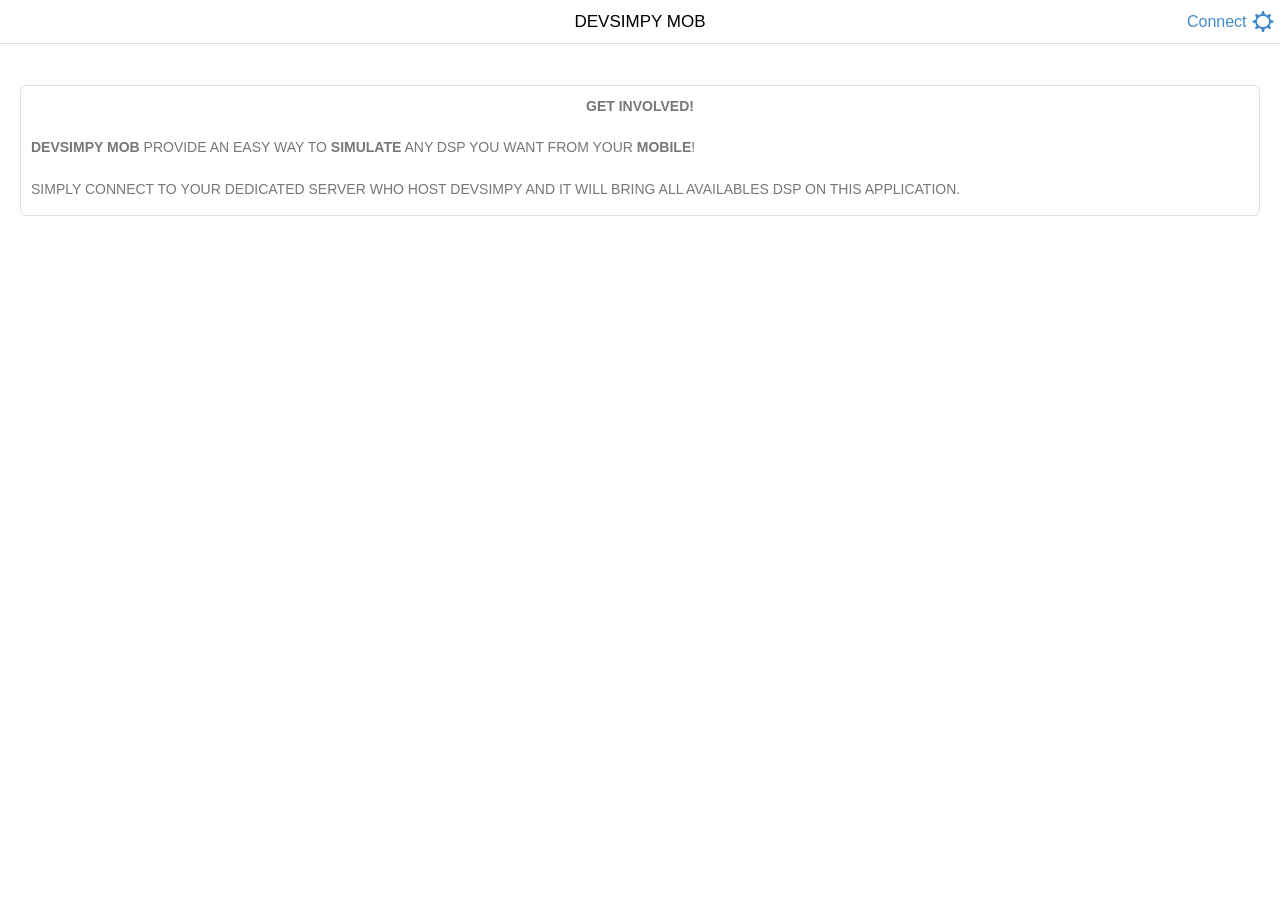
==== www/index.html @ e5209ed5 "Mobile app for DEVSimPy" ====
<!DOCTYPE html>
<!--
    Licensed to the Apache Software Foundation (ASF) under one
    or more contributor license agreements.  See the NOTICE file
    distributed with this work for additional information
    regarding copyright ownership.  The ASF licenses this file
    to you under the Apache License, Version 2.0 (the
    "License"); you may not use this file except in compliance
    with the License.  You may obtain a copy of the License at

    http://www.apache.org/licenses/LICENSE-2.0

    Unless required by applicable law or agreed to in writing,
    software distributed under the License is distributed on an
    "AS IS" BASIS, WITHOUT WARRANTIES OR CONDITIONS OF ANY
     KIND, either express or implied.  See the License for the
    specific language governing permissions and limitations
    under the License.
-->
<html>
    <head>
        <meta charset="utf-8" />
        <meta name="format-detection" content="telephone=no" />
        <meta name="msapplication-tap-highlight" content="no" />
        <!-- WARNING: for iOS 7, remove the width=device-width and height=device-height attributes. See https://issues.apache.org/jira/browse/CB-4323 -->
        <meta name="viewport" content="user-scalable=no, initial-scale=1, maximum-scale=1, minimum-scale=1, width=device-width, height=device-height, target-densitydpi=device-dpi" />
        <link rel="stylesheet" type="text/css" href="css/index.css" />
        <link rel="stylesheet" type="text/css" href="css/devs.css" />
        <link rel="stylesheet" type="text/css" href="css/ratchet.min.css" />
        <link rel="stylesheet" type="text/css" href="css/joint.min.css" />
        <script type="text/javascript" src="js/libs/jquery/jquery.js"></script>
        <!-- <script src="http://localhost:8080/target/target-script-min.js#anonymous"></script> -->
        <title>DEVSimPy Mob</title>
    </head>
    <body>
        <header class="bar bar-nav" id="head">
            <form action="index.html" method="get" id="con">
            </form>
            <a href="index.html#" data-ignore="push"><h1 class="title">DEVSimPy Mob</h1></a>
        </header>
        <div id="container" class="content">
            
        </div>
        <script type="text/javascript" src="cordova.js"></script>
        <script type="text/javascript" src="js/index.js"></script>
        <script type="text/javascript" src="js/libs/ratchet/ratchet.min.js"></script>
        <script type="text/javascript" src="js/libs/JointJS/joint.min.js"></script>
        <script type="text/javascript" src="js/libs/JointJS/joint.shapes.devs.js"></script>
    </body>
</html>
---- www/css/index.css ----
/*
 * Licensed to the Apache Software Foundation (ASF) under one
 * or more contributor license agreements.  See the NOTICE file
 * distributed with this work for additional information
 * regarding copyright ownership.  The ASF licenses this file
 * to you under the Apache License, Version 2.0 (the
 * "License"); you may not use this file except in compliance
 * with the License.  You may obtain a copy of the License at
 *
 * http://www.apache.org/licenses/LICENSE-2.0
 *
 * Unless required by applicable law or agreed to in writing,
 * software distributed under the License is distributed on an
 * "AS IS" BASIS, WITHOUT WARRANTIES OR CONDITIONS OF ANY
 * KIND, either express or implied.  See the License for the
 * specific language governing permissions and limitations
 * under the License.
 */
* {
    -webkit-tap-highlight-color: rgba(0,0,0,0); /* make transparent link selection, adjust last value opacity 0 to 1.0 */
}

body {
    -webkit-touch-callout: none;                /* prevent callout to copy image, etc when tap to hold */
    -webkit-text-size-adjust: none;             /* prevent webkit from resizing text to fit */
    -webkit-user-select: none;                  /* prevent copy paste, to allow, change 'none' to 'text' */
    background-color:#E4E4E4;
    background-image:linear-gradient(top, #A7A7A7 0%, #E4E4E4 51%);
    background-image:-webkit-linear-gradient(top, #A7A7A7 0%, #E4E4E4 51%);
    background-image:-ms-linear-gradient(top, #A7A7A7 0%, #E4E4E4 51%);
    background-image:-webkit-gradient(
        linear,
        left top,
        left bottom,
        color-stop(0, #A7A7A7),
        color-stop(0.51, #E4E4E4)
    );
    background-attachment:fixed;
    font-family:'HelveticaNeue-Light', 'HelveticaNeue', Helvetica, Arial, sans-serif;
    font-size:12px;
    height:100%;
    margin:0px;
    padding:0px;
    text-transform:uppercase;
    width:100%;
}

/* Portrait layout (default) */
.app {
    background:url(../img/logo.png) no-repeat center top; /* 170px x 200px */
    position:absolute;             /* position in the center of the screen */
    left:50%;
    top:50%;
    height:50px;                   /* text area height */
    width:225px;                   /* text area width */
    text-align:center;
    padding:180px 0px 0px 0px;     /* image height is 200px (bottom 20px are overlapped with text) */
    margin:-115px 0px 0px -112px;  /* offset vertical: half of image height and text area height */
                                   /* offset horizontal: half of text area width */
}

/* Landscape layout (with min-width) */
@media screen and (min-aspect-ratio: 1/1) and (min-width:400px) {
    .app {
        background-position:left center;
        padding:75px 0px 75px 170px;  /* padding-top + padding-bottom + text area = image height */
        margin:-90px 0px 0px -198px;  /* offset vertical: half of image height */
                                      /* offset horizontal: half of image width and text area width */
    }
}

h1 {
    font-size:24px;
    font-weight:normal;
    margin:0px;
    overflow:visible;
    padding:0px;
    text-align:center;
}

.event {
    border-radius:4px;
    -webkit-border-radius:4px;
    color:#FFFFFF;
    font-size:12px;
    margin:0px 30px;
    padding:2px 0px;
}

.event.listening {
    background-color:#333333;
    display:block;
}

.event.received {
    background-color:#4B946A;
    display:none;
}

@keyframes fade {
    from { opacity: 1.0; }
    50% { opacity: 0.4; }
    to { opacity: 1.0; }
}
 
@-webkit-keyframes fade {
    from { opacity: 1.0; }
    50% { opacity: 0.4; }
    to { opacity: 1.0; }
}
 
.blink {
    animation:fade 3000ms infinite;
    -webkit-animation:fade 3000ms infinite;
}

#connection {
    padding: 20px;
}

#container {
    background-color: #FFFFFF;
}

#footer {
    position: fixed;
    bottom: 0;
    width: 100%;
    height: auto;
}

.pad {
    padding-top: 10px;
    padding-bottom: 5px;
    padding-right: 10px;
    padding-left: 10px;
}

.pad-top {
    padding-top: 10px;
}

.pad2 {
    padding-top: 40px;
    padding-bottom: 5px;
    padding-right: 10px;
    padding-left: 10px;
}

.center {
    text-align: center;
}

.justify {
    text-align: justify;
}

#paper {
    margin: 10px;
}
---- www/css/devs.css ----
/* elements */

.devs text {
    text-transform: uppercase;
    font-weight: 800;
}

.devs .body {
    fill: #ffffff;
    stroke: #00d2c6;
    stroke-width: 6px;
}

.devs .label {
    fill: #00d2c6;
    font-size: 16px;
}

.devs .port-body {
    stroke: #ffffff;
    stroke-width: 3px;
    fill: #7c68fc;
}

.devs .port-body:hover {
    opacity: 1;
    fill: #ff7e5d;
}

.devs .port-label {
    fill: #7c68fc;
}

.devs.Atomic .body {
    stroke: #ffb176;
}

.devs.Atomic .label {
    fill: #ffb176;
}

/* links */

.link .connection {
    stroke: #212135;
    stroke-width: 4px;
}

.link .marker-arrowhead, .link .marker-vertex {
    fill: #696b87;
}

.link-tools .tool-remove circle {
    fill: #ff7e5d;
}

/* highlighting */

.devs.highlighted-parent .body {
    stroke: #ff7e5d;
    transition: stroke 1s;
}

.devs.highlighted-parent .label {
    fill: #ff7e5d;
    transition: fill 1s;
    text-decoration: underline;
}
---- www/css/ratchet.min.css ----
/*!
 * =====================================================
 * Ratchet v2.0.2 (http://goratchet.com)
 * Copyright 2014 Connor Sears
 * Licensed under MIT (https://github.com/twbs/ratchet/blob/master/LICENSE)
 *
 * v2.0.2 designed by @connors.
 * =====================================================
 *//*! normalize.css v3.0.1 | MIT License | git.io/normalize */html{font-family:sans-serif;-webkit-text-size-adjust:100%;-ms-text-size-adjust:100%}body{margin:0}article,aside,details,figcaption,figure,footer,header,hgroup,main,nav,section,summary{display:block}audio,canvas,progress,video{display:inline-block;vertical-align:baseline}audio:not([controls]){display:none;height:0}[hidden],template{display:none}a{background:0 0}a:active,a:hover{outline:0}abbr[title]{border-bottom:1px dotted}b,strong{font-weight:700}dfn{font-style:italic}h1{margin:.67em 0}mark{color:#000;background:#ff0}small{font-size:80%}sub,sup{position:relative;font-size:75%;line-height:0;vertical-align:baseline}sup{top:-.5em}sub{bottom:-.25em}img{border:0}svg:not(:root){overflow:hidden}figure{margin:1em 40px}hr{height:0;-moz-box-sizing:content-box;box-sizing:content-box}pre{overflow:auto}code,kbd,pre,samp{font-family:monospace,monospace;font-size:1em}button,input,optgroup,select,textarea{margin:0;font:inherit;color:inherit}button{overflow:visible}button,select{text-transform:none}button,html input[type=button],input[type=reset],input[type=submit]{-webkit-appearance:button;cursor:pointer}button[disabled],html input[disabled]{cursor:default}button::-moz-focus-inner,input::-moz-focus-inner{padding:0;border:0}input{line-height:normal}input[type=checkbox],input[type=radio]{box-sizing:border-box;padding:0}input[type=number]::-webkit-inner-spin-button,input[type=number]::-webkit-outer-spin-button{height:auto}input[type=search]::-webkit-search-cancel-button,input[type=search]::-webkit-search-decoration{-webkit-appearance:none}fieldset{padding:.35em .625em .75em;margin:0 2px;border:1px solid silver}legend{padding:0;border:0}textarea{overflow:auto}optgroup{font-weight:700}table{border-spacing:0;border-collapse:collapse}td,th{padding:0}*{-webkit-box-sizing:border-box;-moz-box-sizing:border-box;box-sizing:border-box}body{position:fixed;top:0;right:0;bottom:0;left:0;font-family:"Helvetica Neue",Helvetica,sans-serif;font-size:17px;line-height:21px;color:#000;background-color:#fff}a{color:#428bca;text-decoration:none;-webkit-tap-highlight-color:transparent}a:active{color:#3071a9}.content{position:absolute;top:0;right:0;bottom:0;left:0;overflow:auto;-webkit-overflow-scrolling:touch;background-color:#fff}.content>*{-webkit-transform:translateZ(0);-ms-transform:translateZ(0);transform:translateZ(0)}.bar-nav~.content{padding-top:44px}.bar-header-secondary~.content{padding-top:88px}.bar-footer~.content{padding-bottom:44px}.bar-footer-secondary~.content{padding-bottom:88px}.bar-tab~.content{padding-bottom:50px}.bar-footer-secondary-tab~.content{padding-bottom:94px}.content-padded{margin:10px}.pull-left{float:left}.pull-right{float:right}.clearfix:after,.clearfix:before{display:table;content:" "}.clearfix:after{clear:both}h1,h2,h3,h4,h5,h6{margin-top:0;margin-bottom:10px;line-height:1}.h1,h1{font-size:36px}.h2,h2{font-size:30px}.h3,h3{font-size:24px}.h4,h4{font-size:18px}.h5,h5{margin-top:20px;font-size:14px}.h6,h6{margin-top:20px;font-size:12px}p{margin-top:0;margin-bottom:10px;font-size:14px;color:#777}.btn{position:relative;display:inline-block;padding:6px 8px 7px;margin-bottom:0;font-size:12px;font-weight:400;line-height:1;color:#333;text-align:center;white-space:nowrap;vertical-align:top;cursor:pointer;background-color:#fff;border:1px solid #ccc;border-radius:3px}.btn.active,.btn:active{color:inherit;background-color:#ccc}.btn.disabled,.btn:disabled{opacity:.6}.btn-primary{color:#fff;background-color:#428bca;border:1px solid #428bca}.btn-primary.active,.btn-primary:active{color:#fff;background-color:#3071a9;border:1px solid #3071a9}.btn-positive{color:#fff;background-color:#5cb85c;border:1px solid #5cb85c}.btn-positive.active,.btn-positive:active{color:#fff;background-color:#449d44;border:1px solid #449d44}.btn-negative{color:#fff;background-color:#d9534f;border:1px solid #d9534f}.btn-negative.active,.btn-negative:active{color:#fff;background-color:#c9302c;border:1px solid #c9302c}.btn-outlined{background-color:transparent}.btn-outlined.btn-primary{color:#428bca}.btn-outlined.btn-positive{color:#5cb85c}.btn-outlined.btn-negative{color:#d9534f}.btn-outlined.btn-negative:active,.btn-outlined.btn-positive:active,.btn-outlined.btn-primary:active{color:#fff}.btn-link{padding-top:6px;padding-bottom:6px;color:#428bca;background-color:transparent;border:0}.btn-link.active,.btn-link:active{color:#3071a9;background-color:transparent}.btn-block{display:block;width:100%;padding:15px 0;margin-bottom:10px;font-size:18px}input[type=button],input[type=reset],input[type=submit]{width:100%}.btn .badge{margin:-2px -4px -2px 4px;font-size:12px;background-color:rgba(0,0,0,.15)}.btn .badge-inverted,.btn:active .badge-inverted{background-color:transparent}.btn-negative:active .badge-inverted,.btn-positive:active .badge-inverted,.btn-primary:active .badge-inverted{color:#fff}.btn-block .badge{position:absolute;right:0;margin-right:10px}.btn .icon{font-size:inherit}.bar{position:fixed;right:0;left:0;z-index:10;height:44px;padding-right:10px;padding-left:10px;background-color:#fff;border-bottom:1px solid #ddd;-webkit-backface-visibility:hidden;backface-visibility:hidden}.bar-header-secondary{top:44px}.bar-footer{bottom:0}.bar-footer-secondary{bottom:44px}.bar-footer-secondary-tab{bottom:50px}.bar-footer,.bar-footer-secondary,.bar-footer-secondary-tab{border-top:1px solid #ddd;border-bottom:0}.bar-nav{top:0}.title{position:absolute;display:block;width:100%;padding:0;margin:0 -10px;font-size:17px;font-weight:500;line-height:44px;color:#000;text-align:center;white-space:nowrap}.title a{color:inherit}.bar-tab{bottom:0;display:table;width:100%;height:50px;padding:0;table-layout:fixed;border-top:1px solid #ddd;border-bottom:0}.bar-tab .tab-item{display:table-cell;width:1%;height:50px;color:#929292;text-align:center;vertical-align:middle}.bar-tab .tab-item.active,.bar-tab .tab-item:active{color:#428bca}.bar-tab .tab-item .icon{top:3px;width:24px;height:24px;padding-top:0;padding-bottom:0}.bar-tab .tab-item .icon~.tab-label{display:block;font-size:11px}.bar .btn{position:relative;top:7px;z-index:20;padding:6px 12px 7px;margin-top:0;font-weight:400}.bar .btn.pull-right{margin-left:10px}.bar .btn.pull-left{margin-right:10px}.bar .btn-link{top:0;padding:0;font-size:16px;line-height:44px;color:#428bca;border:0}.bar .btn-link.active,.bar .btn-link:active{color:#3071a9}.bar .btn-block{top:6px;padding:7px 0;margin-bottom:0;font-size:16px}.bar .btn-nav.pull-left{margin-left:-5px}.bar .btn-nav.pull-left .icon-left-nav{margin-right:-3px}.bar .btn-nav.pull-right{margin-right:-5px}.bar .btn-nav.pull-right .icon-right-nav{margin-left:-3px}.bar .icon{position:relative;z-index:20;padding-top:10px;padding-bottom:10px;font-size:24px}.bar .btn .icon{top:3px;padding:0}.bar .title .icon{padding:0}.bar .title .icon.icon-caret{top:4px;margin-left:-5px}.bar input[type=search]{height:29px;margin:6px 0}.bar .segmented-control{top:7px;margin:0 auto}.badge{display:inline-block;padding:2px 9px 3px;font-size:12px;line-height:1;color:#333;background-color:rgba(0,0,0,.15);border-radius:100px}.badge.badge-inverted{padding:0 5px 0 0;background-color:transparent}.badge-primary{color:#fff;background-color:#428bca}.badge-primary.badge-inverted{color:#428bca}.badge-positive{color:#fff;background-color:#5cb85c}.badge-positive.badge-inverted{color:#5cb85c}.badge-negative{color:#fff;background-color:#d9534f}.badge-negative.badge-inverted{color:#d9534f}.card{margin:10px;overflow:hidden;background-color:#fff;border:1px solid #ddd;border-radius:6px}.card .table-view{margin-bottom:0;border-top:0;border-bottom:0}.card .table-view .table-view-divider:first-child{top:0;border-top-left-radius:6px;border-top-right-radius:6px}.card .table-view .table-view-divider:last-child{border-bottom-right-radius:6px;border-bottom-left-radius:6px}.card .table-view-cell:last-child{border-bottom:0}.table-view{padding-left:0;margin-top:0;margin-bottom:15px;list-style:none;background-color:#fff;border-top:1px solid #ddd;border-bottom:1px solid #ddd}.table-view-cell{position:relative;padding:11px 65px 11px 15px;overflow:hidden;border-bottom:1px solid #ddd}.table-view-cell:last-child{border-bottom:0}.table-view-cell>a:not(.btn){position:relative;display:block;padding:inherit;margin:-11px -65px -11px -15px;overflow:hidden;color:inherit}.table-view-cell>a:not(.btn):active{background-color:#eee}.table-view-cell p{margin-bottom:0}.table-view-divider{padding-top:6px;padding-bottom:6px;padding-left:15px;margin-top:-1px;margin-left:0;font-weight:500;color:#999;background-color:#fafafa;border-top:1px solid #ddd;border-bottom:1px solid #ddd}.table-view .media,.table-view .media-body{overflow:hidden}.table-view .media-object.pull-left{margin-right:10px}.table-view .media-object.pull-right{margin-left:10px}.table-view-cell>.badge,.table-view-cell>.btn,.table-view-cell>.toggle,.table-view-cell>a>.badge,.table-view-cell>a>.btn,.table-view-cell>a>.toggle{position:absolute;top:50%;right:15px;-webkit-transform:translateY(-50%);-ms-transform:translateY(-50%);transform:translateY(-50%)}.table-view-cell .navigate-left>.badge,.table-view-cell .navigate-left>.btn,.table-view-cell .navigate-left>.toggle,.table-view-cell .navigate-right>.badge,.table-view-cell .navigate-right>.btn,.table-view-cell .navigate-right>.toggle,.table-view-cell .push-left>.badge,.table-view-cell .push-left>.btn,.table-view-cell .push-left>.toggle,.table-view-cell .push-right>.badge,.table-view-cell .push-right>.btn,.table-view-cell .push-right>.toggle,.table-view-cell>a .navigate-left>.badge,.table-view-cell>a .navigate-left>.btn,.table-view-cell>a .navigate-left>.toggle,.table-view-cell>a .navigate-right>.badge,.table-view-cell>a .navigate-right>.btn,.table-view-cell>a .navigate-right>.toggle,.table-view-cell>a .push-left>.badge,.table-view-cell>a .push-left>.btn,.table-view-cell>a .push-left>.toggle,.table-view-cell>a .push-right>.badge,.table-view-cell>a .push-right>.btn,.table-view-cell>a .push-right>.toggle{right:35px}.content>.table-view:first-child{margin-top:15px}button,input,select,textarea{font-family:"Helvetica Neue",Helvetica,sans-serif;font-size:17px}input[type=color],input[type=date],input[type=datetime-local],input[type=datetime],input[type=email],input[type=month],input[type=number],input[type=password],input[type=search],input[type=tel],input[type=text],input[type=time],input[type=url],input[type=week],select,textarea{width:100%;height:35px;-webkit-appearance:none;padding:0 15px;margin-bottom:15px;line-height:21px;background-color:#fff;border:1px solid #ddd;border-radius:3px;outline:0}input[type=search]{-webkit-box-sizing:border-box;-moz-box-sizing:border-box;box-sizing:border-box;padding:0 10px;font-size:16px;border-radius:20px}input[type=search]:focus{text-align:left}textarea{height:auto}select{height:auto;font-size:14px;background-color:#f8f8f8;-webkit-box-shadow:inset 0 1px 1px rgba(0,0,0,.1);box-shadow:inset 0 1px 1px rgba(0,0,0,.1)}.input-group{background-color:#fff}.input-group input,.input-group textarea{margin-bottom:0;background-color:transparent;border-top:0;border-right:0;border-left:0;border-radius:0;-webkit-box-shadow:none;box-shadow:none}.input-row{height:35px;overflow:hidden;border-bottom:1px solid #ddd}.input-row label{float:left;width:35%;padding:8px 15px;font-family:"Helvetica Neue",Helvetica,sans-serif;line-height:1.1}.input-row input{float:right;width:65%;padding-left:0;margin-bottom:0;border:0}.segmented-control{position:relative;display:table;overflow:hidden;font-size:12px;font-weight:400;background-color:#fff;border:1px solid #ccc;border-radius:3px}.segmented-control .control-item{display:table-cell;width:1%;padding-top:6px;padding-bottom:7px;overflow:hidden;line-height:1;color:#333;text-align:center;text-overflow:ellipsis;white-space:nowrap;border-left:1px solid #ccc}.segmented-control .control-item:first-child{border-left-width:0}.segmented-control .control-item:active{background-color:#eee}.segmented-control .control-item.active{background-color:#ccc}.segmented-control-primary{border-color:#428bca}.segmented-control-primary .control-item{color:#428bca;border-color:inherit}.segmented-control-primary .control-item:active{background-color:#cde1f1}.segmented-control-primary .control-item.active{color:#fff;background-color:#428bca}.segmented-control-positive{border-color:#5cb85c}.segmented-control-positive .control-item{color:#5cb85c;border-color:inherit}.segmented-control-positive .control-item:active{background-color:#d8eed8}.segmented-control-positive .control-item.active{color:#fff;background-color:#5cb85c}.segmented-control-negative{border-color:#d9534f}.segmented-control-negative .control-item{color:#d9534f;border-color:inherit}.segmented-control-negative .control-item:active{background-color:#f9e2e2}.segmented-control-negative .control-item.active{color:#fff;background-color:#d9534f}.control-content{display:none}.control-content.active{display:block}.popover{position:fixed;top:55px;left:50%;z-index:20;display:none;width:280px;margin-left:-140px;background-color:#fff;border-radius:6px;-webkit-box-shadow:0 0 15px rgba(0,0,0,.1);box-shadow:0 0 15px rgba(0,0,0,.1);opacity:0;-webkit-transition:all .25s linear;-moz-transition:all .25s linear;transition:all .25s linear;-webkit-transform:translate3d(0,-15px,0);-ms-transform:translate3d(0,-15px,0);transform:translate3d(0,-15px,0)}.popover:before{position:absolute;top:-15px;left:50%;width:0;height:0;margin-left:-15px;content:'';border-right:15px solid transparent;border-bottom:15px solid #fff;border-left:15px solid transparent}.popover.visible{opacity:1;-webkit-transform:translate3d(0,0,0);-ms-transform:translate3d(0,0,0);transform:translate3d(0,0,0)}.popover .bar~.table-view{padding-top:44px}.backdrop{position:fixed;top:0;right:0;bottom:0;left:0;z-index:15;background-color:rgba(0,0,0,.3)}.popover .btn-block{margin-bottom:5px}.popover .btn-block:last-child{margin-bottom:0}.popover .bar-nav{border-bottom:1px solid #ddd;border-top-left-radius:12px;border-top-right-radius:12px;-webkit-box-shadow:none;box-shadow:none}.popover .table-view{max-height:300px;margin-bottom:0;overflow:auto;-webkit-overflow-scrolling:touch;background-color:#fff;border-top:0;border-bottom:0;border-radius:6px}.modal{position:fixed;top:0;z-index:11;width:100%;min-height:100%;overflow:hidden;background-color:#fff;opacity:0;-webkit-transition:-webkit-transform .25s,opacity 1ms .25s;-moz-transition:-moz-transform .25s,opacity 1ms .25s;transition:transform .25s,opacity 1ms .25s;-webkit-transform:translate3d(0,100%,0);-ms-transform:translate3d(0,100%,0);transform:translate3d(0,100%,0)}.modal.active{height:100%;opacity:1;-webkit-transition:-webkit-transform .25s;-moz-transition:-moz-transform .25s;transition:transform .25s;-webkit-transform:translate3d(0,0,0);-ms-transform:translate3d(0,0,0);transform:translate3d(0,0,0)}.slider{width:100%;overflow:hidden;background-color:#000}.slider .slide-group{position:relative;font-size:0;white-space:nowrap;-webkit-transition:all 0s linear;-moz-transition:all 0s linear;transition:all 0s linear}.slider .slide-group .slide{display:inline-block;width:100%;height:100%;font-size:14px;vertical-align:top}.toggle{position:relative;display:block;width:74px;height:30px;background-color:#fff;border:2px solid #ddd;border-radius:20px;-webkit-transition-duration:.2s;-moz-transition-duration:.2s;transition-duration:.2s;-webkit-transition-property:background-color,border;-moz-transition-property:background-color,border;transition-property:background-color,border}.toggle .toggle-handle{position:absolute;top:-1px;left:-1px;z-index:2;width:28px;height:28px;background-color:#fff;border:1px solid #ddd;border-radius:100px;-webkit-transition-duration:.2s;-moz-transition-duration:.2s;transition-duration:.2s;-webkit-transition-property:-webkit-transform,border,width;-moz-transition-property:-moz-transform,border,width;transition-property:transform,border,width}.toggle:before{position:absolute;top:3px;right:11px;font-size:13px;color:#999;text-transform:uppercase;content:"Off"}.toggle.active{background-color:#5cb85c;border:2px solid #5cb85c}.toggle.active .toggle-handle{border-color:#5cb85c;-webkit-transform:translate3d(44px,0,0);-ms-transform:translate3d(44px,0,0);transform:translate3d(44px,0,0)}.toggle.active:before{right:auto;left:15px;color:#fff;content:"On"}.toggle input[type=checkbox]{display:none}.content.fade{left:0;opacity:0}.content.fade.in{opacity:1}.content.sliding{z-index:2;-webkit-transition:-webkit-transform .4s;-moz-transition:-moz-transform .4s;transition:transform .4s;-webkit-transform:translate3d(0,0,0);-ms-transform:translate3d(0,0,0);transform:translate3d(0,0,0)}.content.sliding.left{z-index:1;-webkit-transform:translate3d(-100%,0,0);-ms-transform:translate3d(-100%,0,0);transform:translate3d(-100%,0,0)}.content.sliding.right{z-index:3;-webkit-transform:translate3d(100%,0,0);-ms-transform:translate3d(100%,0,0);transform:translate3d(100%,0,0)}.navigate-left:after,.navigate-right:after,.push-left:after,.push-right:after{position:absolute;top:50%;display:inline-block;font-family:Ratchicons;font-size:inherit;line-height:1;color:#bbb;text-decoration:none;-webkit-transform:translateY(-50%);-ms-transform:translateY(-50%);transform:translateY(-50%);-webkit-font-smoothing:antialiased}.navigate-left:after,.push-left:after{left:15px;content:'\e822'}.navigate-right:after,.push-right:after{right:15px;content:'\e826'}@font-face{font-family:Ratchicons;font-style:normal;font-weight:400;src:url(../fonts/ratchicons.eot);src:url(../fonts/ratchicons.eot?#iefix) format("embedded-opentype"),url(../fonts/ratchicons.woff) format("woff"),url(../fonts/ratchicons.ttf) format("truetype"),url(../fonts/ratchicons.svg#svgFontName) format("svg")}.icon{display:inline-block;font-family:Ratchicons;font-size:24px;line-height:1;text-decoration:none;-webkit-font-smoothing:antialiased}.icon-back:before{content:'\e80a'}.icon-bars:before{content:'\e80e'}.icon-caret:before{content:'\e80f'}.icon-check:before{content:'\e810'}.icon-close:before{content:'\e811'}.icon-code:before{content:'\e812'}.icon-compose:before{content:'\e813'}.icon-download:before{content:'\e815'}.icon-edit:before{content:'\e829'}.icon-forward:before{content:'\e82a'}.icon-gear:before{content:'\e821'}.icon-home:before{content:'\e82b'}.icon-info:before{content:'\e82c'}.icon-list:before{content:'\e823'}.icon-more-vertical:before{content:'\e82e'}.icon-more:before{content:'\e82f'}.icon-pages:before{content:'\e824'}.icon-pause:before{content:'\e830'}.icon-person:before{content:'\e832'}.icon-play:before{content:'\e816'}.icon-plus:before{content:'\e817'}.icon-refresh:before{content:'\e825'}.icon-search:before{content:'\e819'}.icon-share:before{content:'\e81a'}.icon-sound:before{content:'\e827'}.icon-sound2:before{content:'\e828'}.icon-sound3:before{content:'\e80b'}.icon-sound4:before{content:'\e80c'}.icon-star-filled:before{content:'\e81b'}.icon-star:before{content:'\e81c'}.icon-stop:before{content:'\e81d'}.icon-trash:before{content:'\e81e'}.icon-up-nav:before{content:'\e81f'}.icon-up:before{content:'\e80d'}.icon-right-nav:before{content:'\e818'}.icon-right:before{content:'\e826'}.icon-down-nav:before{content:'\e814'}.icon-down:before{content:'\e820'}.icon-left-nav:before{content:'\e82d'}.icon-left:before{content:'\e822'}
---- www/css/joint.min.css ----
/*! JointJS v0.9.2 - JavaScript diagramming library  2014-09-17 


This Source Code Form is subject to the terms of the Mozilla Public
License, v. 2.0. If a copy of the MPL was not distributed with this
file, You can obtain one at http://mozilla.org/MPL/2.0/.
 */

.viewport{-webkit-user-select:none;-moz-user-select:none;user-select:none}[magnet=true]:not(.element){cursor:crosshair}[magnet=true]:not(.element):hover{opacity:.7}.element{cursor:move}.element *{vector-effect:non-scaling-stroke;-moz-user-select:none;user-drag:none}.connection-wrap{fill:none;stroke:#000;stroke-width:15;stroke-linecap:round;stroke-linejoin:round;opacity:0;cursor:move}.connection-wrap:hover{opacity:.4;stroke-opacity:.4}.connection{fill:none;stroke-linejoin:round}.marker-source,.marker-target{vector-effect:non-scaling-stroke}.marker-vertices{opacity:0;cursor:move}.marker-arrowheads{opacity:0;cursor:move;cursor:-webkit-grab;cursor:-moz-grab}.link-tools{opacity:0;cursor:pointer}.link-tools .tool-options{display:none}.link-tools .tool-remove circle{fill:red}.link-tools .tool-remove path{fill:#fff}.link:hover .marker-vertices,.link:hover .marker-arrowheads,.link:hover .link-tools{opacity:1}.marker-vertex{fill:#1ABC9C}.marker-vertex:hover{fill:#34495E;stroke:none}.marker-arrowhead{fill:#1ABC9C}.marker-arrowhead:hover{fill:#F39C12;stroke:none}.marker-vertex-remove{cursor:pointer;opacity:.1;fill:#fff}.marker-vertex-group:hover .marker-vertex-remove{opacity:1}.marker-vertex-remove-area{opacity:.1;cursor:pointer}.marker-vertex-group:hover .marker-vertex-remove-area{opacity:1}.highlighted{opacity:.7}text.highlighted{fill:red}@media screen and (-webkit-min-device-pixel-ratio:0){.highlighted{outline:2px solid red;opacity:initial}}.element .fobj body{background-color:transparent;margin:0}.element .fobj div{text-align:center;vertical-align:middle;display:table-cell;padding:0 5px}
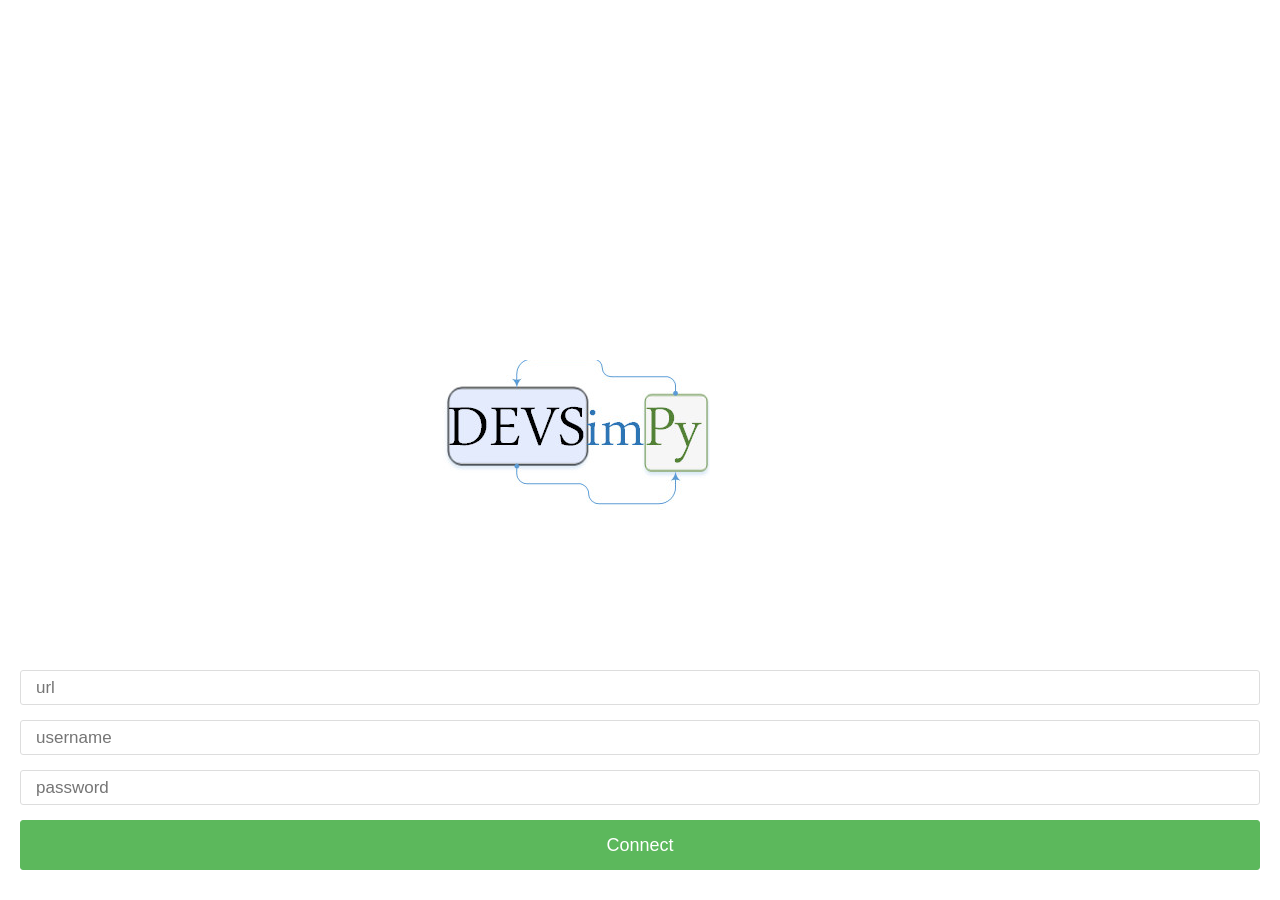
==== commit 2da78e23: "New version" ====
--- a/www/index.html
+++ b/www/index.html
@@ -1,4 +1,4 @@
-<!DOCTYPE html>
+﻿<!DOCTYPE html>
 <!--
     Licensed to the Apache Software Foundation (ASF) under one
     or more contributor license agreements.  See the NOTICE file
@@ -33,11 +33,11 @@
         <title>DEVSimPy Mob</title>
     </head>
     <body>
-        <header class="bar bar-nav" id="head">
+        <!--<header class="bar bar-nav" id="head">
             <form action="index.html" method="get" id="con">
             </form>
             <a href="index.html#" data-ignore="push"><h1 class="title">DEVSimPy Mob</h1></a>
-        </header>
+        </header> -->
         <div id="container" class="content">
             
         </div>
--- a/www/css/index.css
+++ b/www/css/index.css
@@ -47,15 +47,15 @@
 
 /* Portrait layout (default) */
 .app {
-    background:url(../img/logo.png) no-repeat center top; /* 170px x 200px */
+    background:url(../img/splash.jpg) no-repeat center top; /* 170px x 200px */
     position:absolute;             /* position in the center of the screen */
     left:50%;
     top:50%;
     height:50px;                   /* text area height */
-    width:225px;                   /* text area width */
+    width:270px;                   /* text area width */
     text-align:center;
     padding:180px 0px 0px 0px;     /* image height is 200px (bottom 20px are overlapped with text) */
-    margin:-115px 0px 0px -112px;  /* offset vertical: half of image height and text area height */
+    margin:-115px 0px 0px -135px;  /* offset vertical: half of image height and text area height */
                                    /* offset horizontal: half of text area width */
 }
 
@@ -156,5 +156,9 @@
 }
 
 #paper {
-    margin: 10px;
+    margin: 10px 10px 0px 0px;
 }
+
+#description {
+    margin: 90px 10px 0px 0px;
+}
